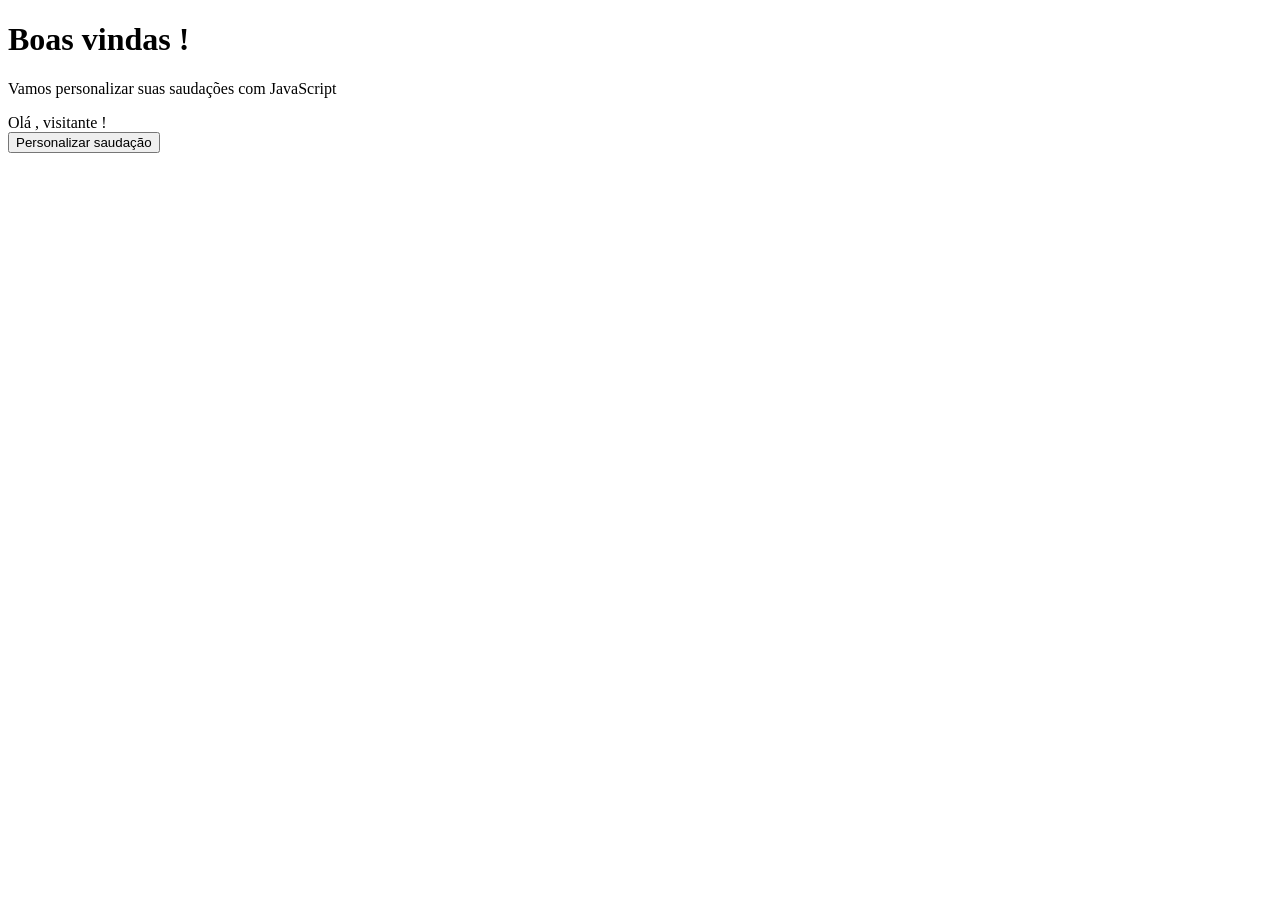
==== javascriptcomhtml.html @ 2f24ae0d "Subindo todos os arquivos do site" ====
<!DOCTYPE html>
<html lang="pt-br">
<head>
    <meta charset="UTF-8">
    <meta name="viewport" content="width=device-width, initial-scale=1.0">
    <title>JavaScript</title>
    <link rel="stylesheet" href="style.css">
</head>
<body>
 <div class="container">
  <h1>Boas vindas !</h1>
  <p>Vamos personalizar suas saudações com JavaScript</p>
  <div class="saudacao" id="mensagemSaudacao">Olá , visitante !</div>
  <button onClick="mudarNome()">Personalizar saudação</button>
 </div>

 <script>
    function mudarNome(){
        let nome = "Adilson"
        document.getElementById("mensagemSaudacao").textContent = "Olá , " + nome
    }
    
 </script>
</body>
</html>
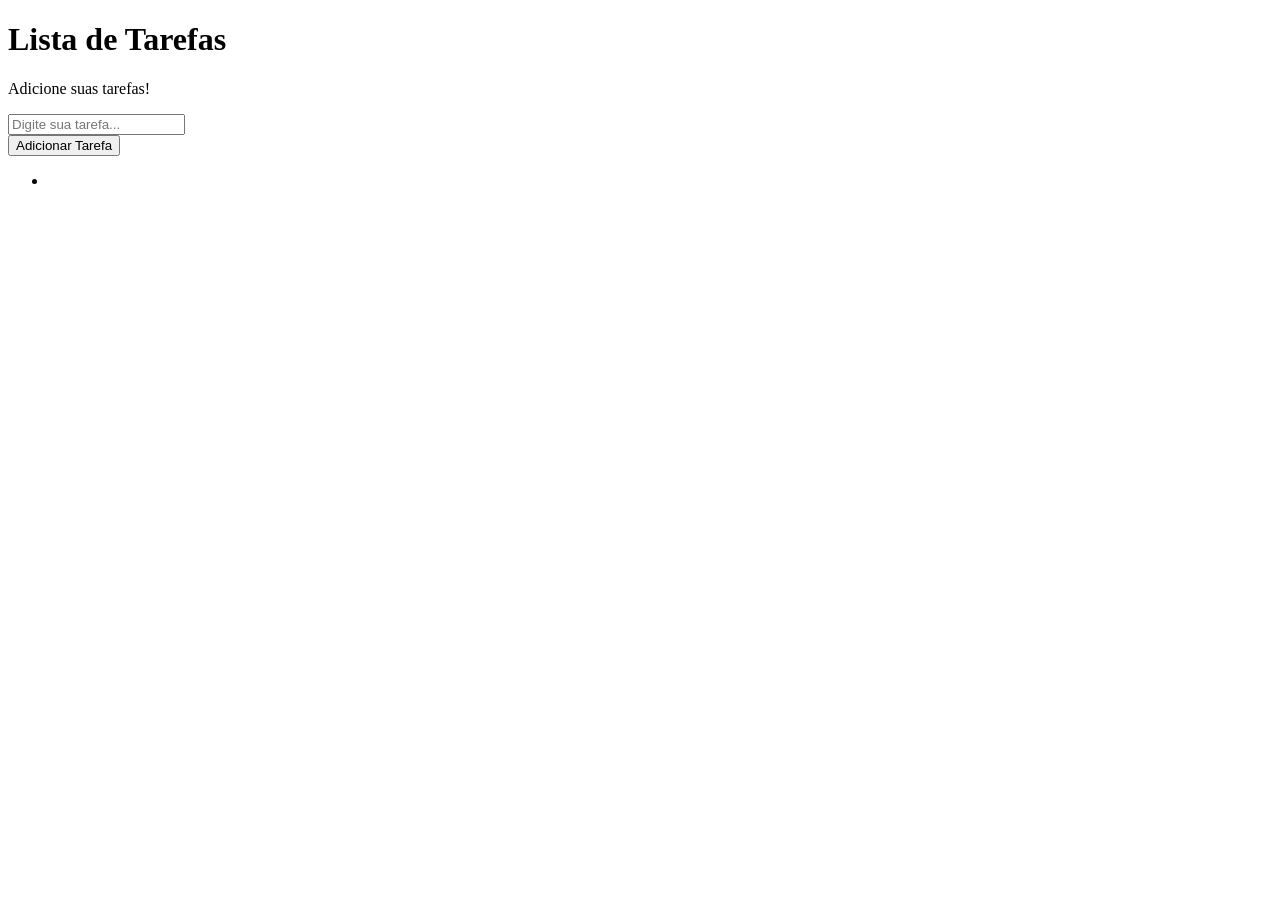
==== commit 1cb7f822: "Projeto : Site gameficado da Coca-Cola" ====
--- a/javascriptcomhtml.html
+++ b/javascriptcomhtml.html
@@ -1,25 +1,23 @@
 <!DOCTYPE html>
-<html lang="pt-br">
+<html lang="pt-BR">
 <head>
-    <meta charset="UTF-8">
-    <meta name="viewport" content="width=device-width, initial-scale=1.0">
-    <title>JavaScript</title>
-    <link rel="stylesheet" href="style.css">
+  <meta charset="UTF-8">
+  <meta name="viewport" content="width=device-width, initial-scale=1.0">
+  <title>Lista de Tarefas</title>
+  <link rel="stylesheet" href="style.css">
 </head>
 <body>
- <div class="container">
-  <h1>Boas vindas !</h1>
-  <p>Vamos personalizar suas saudações com JavaScript</p>
-  <div class="saudacao" id="mensagemSaudacao">Olá , visitante !</div>
-  <button onClick="mudarNome()">Personalizar saudação</button>
- </div>
+  <div class="container">
+    <h1>Lista de Tarefas</h1>
+    <p>Adicione suas tarefas!</p>
+    <input type="text" id="inputTarefa" placeholder="Digite sua tarefa..."><br>
+    <button onclick="adicionarTarefa()">Adicionar Tarefa</button>
+    <p id="mensagem"></p>
+    <ul id="listaTarefas">
+        <li></li>
+    </ul>
+  </div>
 
- <script>
-    function mudarNome(){
-        let nome = "Adilson"
-        document.getElementById("mensagemSaudacao").textContent = "Olá , " + nome
-    }
-    
- </script>
+  <script src="tarefa.js"> </script>
 </body>
 </html>
